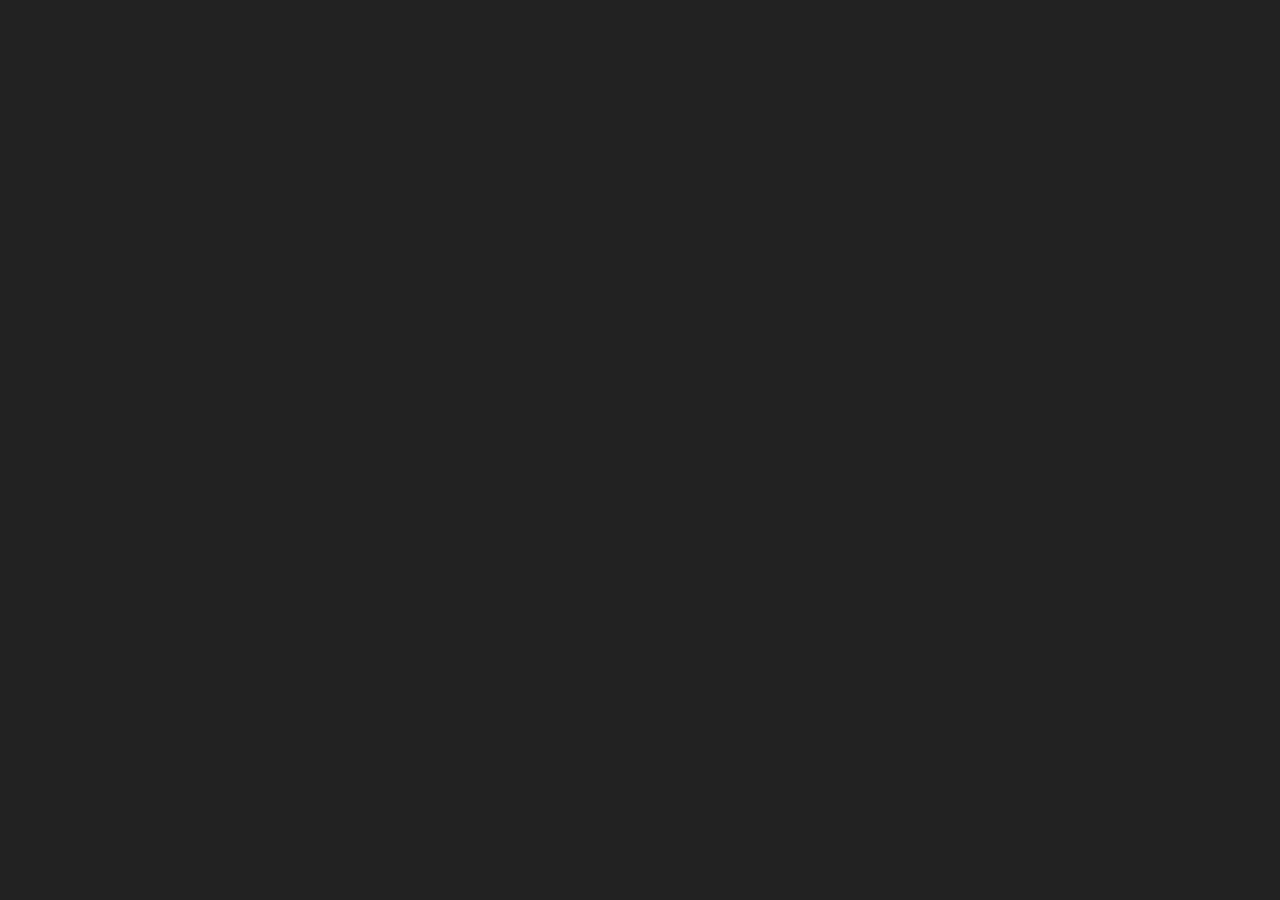
==== presentation/index.html @ 70d85041 "Initial commit - load reveal and schema" ====
<!doctype html>
<html>
	<head>
		<meta charset="utf-8">
		<meta name="viewport" content="width=device-width, initial-scale=1.0, maximum-scale=1.0, user-scalable=no">

		<title>Pytest desde las trincheras</title>

		<link rel="stylesheet" href="css/reveal.css">
		<link rel="stylesheet" href="css/theme/black.css">

		<!-- Theme used for syntax highlighting of code -->
		<link rel="stylesheet" href="lib/css/zenburn.css">

		<!-- Printing and PDF exports -->
		<script>
			var link = document.createElement( 'link' );
			link.rel = 'stylesheet';
			link.type = 'text/css';
			link.href = window.location.search.match( /print-pdf/gi ) ? 'css/print/pdf.css' : 'css/print/paper.css';
			document.getElementsByTagName( 'head' )[0].appendChild( link );
		</script>
	</head>

	<body>

				<div class="reveal">
					<div class="slides">
						<section>
							<section data-markdown="presentation.md"
							         data-separator="^\n\n\n"
							         data-separator-vertical="^\n\n"
							         data-separator-notes="^Note:"
							         data-charset="utf-8">
							</section>

					</div>
				</div>


		<script src="lib/js/head.min.js"></script>
		<script src="js/reveal.js"></script>
		<script>
			// More info https://github.com/hakimel/reveal.js#configuration
			Reveal.initialize({
				history: true,

				// More info https://github.com/hakimel/reveal.js#dependencies
				dependencies: [
					{ src: 'plugin/markdown/marked.js' },
					{ src: 'plugin/markdown/markdown.js' },
					{ src: 'plugin/notes/notes.js', async: true },
					{ src: 'plugin/highlight/highlight.js', async: true, callback: function() { hljs.initHighlightingOnLoad(); } }
				]
			});
		</script>

	</body>
</html>
---- presentation/css/reveal.css ----
/*!
 * reveal.js
 * http://lab.hakim.se/reveal-js
 * MIT licensed
 *
 * Copyright (C) 2016 Hakim El Hattab, http://hakim.se
 */
/*********************************************
 * RESET STYLES
 *********************************************/
html, body, .reveal div, .reveal span, .reveal applet, .reveal object, .reveal iframe,
.reveal h1, .reveal h2, .reveal h3, .reveal h4, .reveal h5, .reveal h6, .reveal p, .reveal blockquote, .reveal pre,
.reveal a, .reveal abbr, .reveal acronym, .reveal address, .reveal big, .reveal cite, .reveal code,
.reveal del, .reveal dfn, .reveal em, .reveal img, .reveal ins, .reveal kbd, .reveal q, .reveal s, .reveal samp,
.reveal small, .reveal strike, .reveal strong, .reveal sub, .reveal sup, .reveal tt, .reveal var,
.reveal b, .reveal u, .reveal center,
.reveal dl, .reveal dt, .reveal dd, .reveal ol, .reveal ul, .reveal li,
.reveal fieldset, .reveal form, .reveal label, .reveal legend,
.reveal table, .reveal caption, .reveal tbody, .reveal tfoot, .reveal thead, .reveal tr, .reveal th, .reveal td,
.reveal article, .reveal aside, .reveal canvas, .reveal details, .reveal embed,
.reveal figure, .reveal figcaption, .reveal footer, .reveal header, .reveal hgroup,
.reveal menu, .reveal nav, .reveal output, .reveal ruby, .reveal section, .reveal summary,
.reveal time, .reveal mark, .reveal audio, .reveal video {
  margin: 0;
  padding: 0;
  border: 0;
  font-size: 100%;
  font: inherit;
  vertical-align: baseline; }

.reveal article, .reveal aside, .reveal details, .reveal figcaption, .reveal figure,
.reveal footer, .reveal header, .reveal hgroup, .reveal menu, .reveal nav, .reveal section {
  display: block; }

/*********************************************
 * GLOBAL STYLES
 *********************************************/
html,
body {
  width: 100%;
  height: 100%;
  overflow: hidden; }

body {
  position: relative;
  line-height: 1;
  background-color: #fff;
  color: #000; }

html:-webkit-full-screen-ancestor {
  background-color: inherit; }

html:-moz-full-screen-ancestor {
  background-color: inherit; }

/*********************************************
 * VIEW FRAGMENTS
 *********************************************/
.reveal .slides section .fragment {
  opacity: 0;
  visibility: hidden;
  -webkit-transition: all .2s ease;
          transition: all .2s ease; }
  .reveal .slides section .fragment.visible {
    opacity: 1;
    visibility: visible; }

.reveal .slides section .fragment.grow {
  opacity: 1;
  visibility: visible; }
  .reveal .slides section .fragment.grow.visible {
    -webkit-transform: scale(1.3);
            transform: scale(1.3); }

.reveal .slides section .fragment.shrink {
  opacity: 1;
  visibility: visible; }
  .reveal .slides section .fragment.shrink.visible {
    -webkit-transform: scale(0.7);
            transform: scale(0.7); }

.reveal .slides section .fragment.zoom-in {
  -webkit-transform: scale(0.1);
          transform: scale(0.1); }
  .reveal .slides section .fragment.zoom-in.visible {
    -webkit-transform: none;
            transform: none; }

.reveal .slides section .fragment.fade-out {
  opacity: 1;
  visibility: visible; }
  .reveal .slides section .fragment.fade-out.visible {
    opacity: 0;
    visibility: hidden; }

.reveal .slides section .fragment.semi-fade-out {
  opacity: 1;
  visibility: visible; }
  .reveal .slides section .fragment.semi-fade-out.visible {
    opacity: 0.5;
    visibility: visible; }

.reveal .slides section .fragment.strike {
  opacity: 1;
  visibility: visible; }
  .reveal .slides section .fragment.strike.visible {
    text-decoration: line-through; }

.reveal .slides section .fragment.fade-up {
  -webkit-transform: translate(0, 20%);
          transform: translate(0, 20%); }
  .reveal .slides section .fragment.fade-up.visible {
    -webkit-transform: translate(0, 0);
            transform: translate(0, 0); }

.reveal .slides section .fragment.fade-down {
  -webkit-transform: translate(0, -20%);
          transform: translate(0, -20%); }
  .reveal .slides section .fragment.fade-down.visible {
    -webkit-transform: translate(0, 0);
            transform: translate(0, 0); }

.reveal .slides section .fragment.fade-right {
  -webkit-transform: translate(-20%, 0);
          transform: translate(-20%, 0); }
  .reveal .slides section .fragment.fade-right.visible {
    -webkit-transform: translate(0, 0);
            transform: translate(0, 0); }

.reveal .slides section .fragment.fade-left {
  -webkit-transform: translate(20%, 0);
          transform: translate(20%, 0); }
  .reveal .slides section .fragment.fade-left.visible {
    -webkit-transform: translate(0, 0);
            transform: translate(0, 0); }

.reveal .slides section .fragment.current-visible {
  opacity: 0;
  visibility: hidden; }
  .reveal .slides section .fragment.current-visible.current-fragment {
    opacity: 1;
    visibility: visible; }

.reveal .slides section .fragment.highlight-red,
.reveal .slides section .fragment.highlight-current-red,
.reveal .slides section .fragment.highlight-green,
.reveal .slides section .fragment.highlight-current-green,
.reveal .slides section .fragment.highlight-blue,
.reveal .slides section .fragment.highlight-current-blue {
  opacity: 1;
  visibility: visible; }

.reveal .slides section .fragment.highlight-red.visible {
  color: #ff2c2d; }

.reveal .slides section .fragment.highlight-green.visible {
  color: #17ff2e; }

.reveal .slides section .fragment.highlight-blue.visible {
  color: #1b91ff; }

.reveal .slides section .fragment.highlight-current-red.current-fragment {
  color: #ff2c2d; }

.reveal .slides section .fragment.highlight-current-green.current-fragment {
  color: #17ff2e; }

.reveal .slides section .fragment.highlight-current-blue.current-fragment {
  color: #1b91ff; }

/*********************************************
 * DEFAULT ELEMENT STYLES
 *********************************************/
/* Fixes issue in Chrome where italic fonts did not appear when printing to PDF */
.reveal:after {
  content: '';
  font-style: italic; }

.reveal iframe {
  z-index: 1; }

/** Prevents layering issues in certain browser/transition combinations */
.reveal a {
  position: relative; }

.reveal .stretch {
  max-width: none;
  max-height: none; }

.reveal pre.stretch code {
  height: 100%;
  max-height: 100%;
  box-sizing: border-box; }

/*********************************************
 * CONTROLS
 *********************************************/
.reveal .controls {
  display: none;
  position: fixed;
  width: 110px;
  height: 110px;
  z-index: 30;
  right: 10px;
  bottom: 10px;
  -webkit-user-select: none; }

.reveal .controls button {
  padding: 0;
  position: absolute;
  opacity: 0.05;
  width: 0;
  height: 0;
  background-color: transparent;
  border: 12px solid transparent;
  -webkit-transform: scale(0.9999);
          transform: scale(0.9999);
  -webkit-transition: all 0.2s ease;
          transition: all 0.2s ease;
  -webkit-appearance: none;
  -webkit-tap-highlight-color: transparent; }

.reveal .controls .enabled {
  opacity: 0.7;
  cursor: pointer; }

.reveal .controls .enabled:active {
  margin-top: 1px; }

.reveal .controls .navigate-left {
  top: 42px;
  border-right-width: 22px;
  border-right-color: #000; }

.reveal .controls .navigate-left.fragmented {
  opacity: 0.3; }

.reveal .controls .navigate-right {
  left: 74px;
  top: 42px;
  border-left-width: 22px;
  border-left-color: #000; }

.reveal .controls .navigate-right.fragmented {
  opacity: 0.3; }

.reveal .controls .navigate-up {
  left: 42px;
  border-bottom-width: 22px;
  border-bottom-color: #000; }

.reveal .controls .navigate-up.fragmented {
  opacity: 0.3; }

.reveal .controls .navigate-down {
  left: 42px;
  top: 74px;
  border-top-width: 22px;
  border-top-color: #000; }

.reveal .controls .navigate-down.fragmented {
  opacity: 0.3; }

/*********************************************
 * PROGRESS BAR
 *********************************************/
.reveal .progress {
  position: fixed;
  display: none;
  height: 3px;
  width: 100%;
  bottom: 0;
  left: 0;
  z-index: 10;
  background-color: rgba(0, 0, 0, 0.2); }

.reveal .progress:after {
  content: '';
  display: block;
  position: absolute;
  height: 20px;
  width: 100%;
  top: -20px; }

.reveal .progress span {
  display: block;
  height: 100%;
  width: 0px;
  background-color: #000;
  -webkit-transition: width 800ms cubic-bezier(0.26, 0.86, 0.44, 0.985);
          transition: width 800ms cubic-bezier(0.26, 0.86, 0.44, 0.985); }

/*********************************************
 * SLIDE NUMBER
 *********************************************/
.reveal .slide-number {
  position: fixed;
  display: block;
  right: 8px;
  bottom: 8px;
  z-index: 31;
  font-family: Helvetica, sans-serif;
  font-size: 12px;
  line-height: 1;
  color: #fff;
  background-color: rgba(0, 0, 0, 0.4);
  padding: 5px; }

.reveal .slide-number-delimiter {
  margin: 0 3px; }

/*********************************************
 * SLIDES
 *********************************************/
.reveal {
  position: relative;
  width: 100%;
  height: 100%;
  overflow: hidden;
  -ms-touch-action: none;
      touch-action: none; }

.reveal .slides {
  position: absolute;
  width: 100%;
  height: 100%;
  top: 0;
  right: 0;
  bottom: 0;
  left: 0;
  margin: auto;
  overflow: visible;
  z-index: 1;
  text-align: center;
  -webkit-perspective: 600px;
          perspective: 600px;
  -webkit-perspective-origin: 50% 40%;
          perspective-origin: 50% 40%; }

.reveal .slides > section {
  -ms-perspective: 600px; }

.reveal .slides > section,
.reveal .slides > section > section {
  display: none;
  position: absolute;
  width: 100%;
  padding: 20px 0px;
  z-index: 10;
  -webkit-transform-style: preserve-3d;
          transform-style: preserve-3d;
  -webkit-transition: -webkit-transform-origin 800ms cubic-bezier(0.26, 0.86, 0.44, 0.985), -webkit-transform 800ms cubic-bezier(0.26, 0.86, 0.44, 0.985), visibility 800ms cubic-bezier(0.26, 0.86, 0.44, 0.985), opacity 800ms cubic-bezier(0.26, 0.86, 0.44, 0.985);
          transition: transform-origin 800ms cubic-bezier(0.26, 0.86, 0.44, 0.985), transform 800ms cubic-bezier(0.26, 0.86, 0.44, 0.985), visibility 800ms cubic-bezier(0.26, 0.86, 0.44, 0.985), opacity 800ms cubic-bezier(0.26, 0.86, 0.44, 0.985); }

/* Global transition speed settings */
.reveal[data-transition-speed="fast"] .slides section {
  -webkit-transition-duration: 400ms;
          transition-duration: 400ms; }

.reveal[data-transition-speed="slow"] .slides section {
  -webkit-transition-duration: 1200ms;
          transition-duration: 1200ms; }

/* Slide-specific transition speed overrides */
.reveal .slides section[data-transition-speed="fast"] {
  -webkit-transition-duration: 400ms;
          transition-duration: 400ms; }

.reveal .slides section[data-transition-speed="slow"] {
  -webkit-transition-duration: 1200ms;
          transition-duration: 1200ms; }

.reveal .slides > section.stack {
  padding-top: 0;
  padding-bottom: 0; }

.reveal .slides > section.present,
.reveal .slides > section > section.present {
  display: block;
  z-index: 11;
  opacity: 1; }

.reveal.center,
.reveal.center .slides,
.reveal.center .slides section {
  min-height: 0 !important; }

/* Don't allow interaction with invisible slides */
.reveal .slides > section.future,
.reveal .slides > section > section.future,
.reveal .slides > section.past,
.reveal .slides > section > section.past {
  pointer-events: none; }

.reveal.overview .slides > section,
.reveal.overview .slides > section > section {
  pointer-events: auto; }

.reveal .slides > section.past,
.reveal .slides > section.future,
.reveal .slides > section > section.past,
.reveal .slides > section > section.future {
  opacity: 0; }

/*********************************************
 * Mixins for readability of transitions
 *********************************************/
/*********************************************
 * SLIDE TRANSITION
 * Aliased 'linear' for backwards compatibility
 *********************************************/
.reveal.slide section {
  -webkit-backface-visibility: hidden;
          backface-visibility: hidden; }

.reveal .slides > section[data-transition=slide].past,
.reveal .slides > section[data-transition~=slide-out].past,
.reveal.slide .slides > section:not([data-transition]).past {
  -webkit-transform: translate(-150%, 0);
          transform: translate(-150%, 0); }

.reveal .slides > section[data-transition=slide].future,
.reveal .slides > section[data-transition~=slide-in].future,
.reveal.slide .slides > section:not([data-transition]).future {
  -webkit-transform: translate(150%, 0);
          transform: translate(150%, 0); }

.reveal .slides > section > section[data-transition=slide].past,
.reveal .slides > section > section[data-transition~=slide-out].past,
.reveal.slide .slides > section > section:not([data-transition]).past {
  -webkit-transform: translate(0, -150%);
          transform: translate(0, -150%); }

.reveal .slides > section > section[data-transition=slide].future,
.reveal .slides > section > section[data-transition~=slide-in].future,
.reveal.slide .slides > section > section:not([data-transition]).future {
  -webkit-transform: translate(0, 150%);
          transform: translate(0, 150%); }

.reveal.linear section {
  -webkit-backface-visibility: hidden;
          backface-visibility: hidden; }

.reveal .slides > section[data-transition=linear].past,
.reveal .slides > section[data-transition~=linear-out].past,
.reveal.linear .slides > section:not([data-transition]).past {
  -webkit-transform: translate(-150%, 0);
          transform: translate(-150%, 0); }

.reveal .slides > section[data-transition=linear].future,
.reveal .slides > section[data-transition~=linear-in].future,
.reveal.linear .slides > section:not([data-transition]).future {
  -webkit-transform: translate(150%, 0);
          transform: translate(150%, 0); }

.reveal .slides > section > section[data-transition=linear].past,
.reveal .slides > section > section[data-transition~=linear-out].past,
.reveal.linear .slides > section > section:not([data-transition]).past {
  -webkit-transform: translate(0, -150%);
          transform: translate(0, -150%); }

.reveal .slides > section > section[data-transition=linear].future,
.reveal .slides > section > section[data-transition~=linear-in].future,
.reveal.linear .slides > section > section:not([data-transition]).future {
  -webkit-transform: translate(0, 150%);
          transform: translate(0, 150%); }

/*********************************************
 * CONVEX TRANSITION
 * Aliased 'default' for backwards compatibility
 *********************************************/
.reveal .slides > section[data-transition=default].past,
.reveal .slides > section[data-transition~=default-out].past,
.reveal.default .slides > section:not([data-transition]).past {
  -webkit-transform: translate3d(-100%, 0, 0) rotateY(-90deg) translate3d(-100%, 0, 0);
          transform: translate3d(-100%, 0, 0) rotateY(-90deg) translate3d(-100%, 0, 0); }

.reveal .slides > section[data-transition=default].future,
.reveal .slides > section[data-transition~=default-in].future,
.reveal.default .slides > section:not([data-transition]).future {
  -webkit-transform: translate3d(100%, 0, 0) rotateY(90deg) translate3d(100%, 0, 0);
          transform: translate3d(100%, 0, 0) rotateY(90deg) translate3d(100%, 0, 0); }

.reveal .slides > section > section[data-transition=default].past,
.reveal .slides > section > section[data-transition~=default-out].past,
.reveal.default .slides > section > section:not([data-transition]).past {
  -webkit-transform: translate3d(0, -300px, 0) rotateX(70deg) translate3d(0, -300px, 0);
          transform: translate3d(0, -300px, 0) rotateX(70deg) translate3d(0, -300px, 0); }

.reveal .slides > section > section[data-transition=default].future,
.reveal .slides > section > section[data-transition~=default-in].future,
.reveal.default .slides > section > section:not([data-transition]).future {
  -webkit-transform: translate3d(0, 300px, 0) rotateX(-70deg) translate3d(0, 300px, 0);
          transform: translate3d(0, 300px, 0) rotateX(-70deg) translate3d(0, 300px, 0); }

.reveal .slides > section[data-transition=convex].past,
.reveal .slides > section[data-transition~=convex-out].past,
.reveal.convex .slides > section:not([data-transition]).past {
  -webkit-transform: translate3d(-100%, 0, 0) rotateY(-90deg) translate3d(-100%, 0, 0);
          transform: translate3d(-100%, 0, 0) rotateY(-90deg) translate3d(-100%, 0, 0); }

.reveal .slides > section[data-transition=convex].future,
.reveal .slides > section[data-transition~=convex-in].future,
.reveal.convex .slides > section:not([data-transition]).future {
  -webkit-transform: translate3d(100%, 0, 0) rotateY(90deg) translate3d(100%, 0, 0);
          transform: translate3d(100%, 0, 0) rotateY(90deg) translate3d(100%, 0, 0); }

.reveal .slides > section > section[data-transition=convex].past,
.reveal .slides > section > section[data-transition~=convex-out].past,
.reveal.convex .slides > section > section:not([data-transition]).past {
  -webkit-transform: translate3d(0, -300px, 0) rotateX(70deg) translate3d(0, -300px, 0);
          transform: translate3d(0, -300px, 0) rotateX(70deg) translate3d(0, -300px, 0); }

.reveal .slides > section > section[data-transition=convex].future,
.reveal .slides > section > section[data-transition~=convex-in].future,
.reveal.convex .slides > section > section:not([data-transition]).future {
  -webkit-transform: translate3d(0, 300px, 0) rotateX(-70deg) translate3d(0, 300px, 0);
          transform: translate3d(0, 300px, 0) rotateX(-70deg) translate3d(0, 300px, 0); }

/*********************************************
 * CONCAVE TRANSITION
 *********************************************/
.reveal .slides > section[data-transition=concave].past,
.reveal .slides > section[data-transition~=concave-out].past,
.reveal.concave .slides > section:not([data-transition]).past {
  -webkit-transform: translate3d(-100%, 0, 0) rotateY(90deg) translate3d(-100%, 0, 0);
          transform: translate3d(-100%, 0, 0) rotateY(90deg) translate3d(-100%, 0, 0); }

.reveal .slides > section[data-transition=concave].future,
.reveal .slides > section[data-transition~=concave-in].future,
.reveal.concave .slides > section:not([data-transition]).future {
  -webkit-transform: translate3d(100%, 0, 0) rotateY(-90deg) translate3d(100%, 0, 0);
          transform: translate3d(100%, 0, 0) rotateY(-90deg) translate3d(100%, 0, 0); }

.reveal .slides > section > section[data-transition=concave].past,
.reveal .slides > section > section[data-transition~=concave-out].past,
.reveal.concave .slides > section > section:not([data-transition]).past {
  -webkit-transform: translate3d(0, -80%, 0) rotateX(-70deg) translate3d(0, -80%, 0);
          transform: translate3d(0, -80%, 0) rotateX(-70deg) translate3d(0, -80%, 0); }

.reveal .slides > section > section[data-transition=concave].future,
.reveal .slides > section > section[data-transition~=concave-in].future,
.reveal.concave .slides > section > section:not([data-transition]).future {
  -webkit-transform: translate3d(0, 80%, 0) rotateX(70deg) translate3d(0, 80%, 0);
          transform: translate3d(0, 80%, 0) rotateX(70deg) translate3d(0, 80%, 0); }

/*********************************************
 * ZOOM TRANSITION
 *********************************************/
.reveal .slides section[data-transition=zoom],
.reveal.zoom .slides section:not([data-transition]) {
  -webkit-transition-timing-function: ease;
          transition-timing-function: ease; }

.reveal .slides > section[data-transition=zoom].past,
.reveal .slides > section[data-transition~=zoom-out].past,
.reveal.zoom .slides > section:not([data-transition]).past {
  visibility: hidden;
  -webkit-transform: scale(16);
          transform: scale(16); }

.reveal .slides > section[data-transition=zoom].future,
.reveal .slides > section[data-transition~=zoom-in].future,
.reveal.zoom .slides > section:not([data-transition]).future {
  visibility: hidden;
  -webkit-transform: scale(0.2);
          transform: scale(0.2); }

.reveal .slides > section > section[data-transition=zoom].past,
.reveal .slides > section > section[data-transition~=zoom-out].past,
.reveal.zoom .slides > section > section:not([data-transition]).past {
  -webkit-transform: translate(0, -150%);
          transform: translate(0, -150%); }

.reveal .slides > section > section[data-transition=zoom].future,
.reveal .slides > section > section[data-transition~=zoom-in].future,
.reveal.zoom .slides > section > section:not([data-transition]).future {
  -webkit-transform: translate(0, 150%);
          transform: translate(0, 150%); }

/*********************************************
 * CUBE TRANSITION
 *********************************************/
.reveal.cube .slides {
  -webkit-perspective: 1300px;
          perspective: 1300px; }

.reveal.cube .slides section {
  padding: 30px;
  min-height: 700px;
  -webkit-backface-visibility: hidden;
          backface-visibility: hidden;
  box-sizing: border-box; }

.reveal.center.cube .slides section {
  min-height: 0; }

.reveal.cube .slides section:not(.stack):before {
  content: '';
  position: absolute;
  display: block;
  width: 100%;
  height: 100%;
  left: 0;
  top: 0;
  background: rgba(0, 0, 0, 0.1);
  border-radius: 4px;
  -webkit-transform: translateZ(-20px);
          transform: translateZ(-20px); }

.reveal.cube .slides section:not(.stack):after {
  content: '';
  position: absolute;
  display: block;
  width: 90%;
  height: 30px;
  left: 5%;
  bottom: 0;
  background: none;
  z-index: 1;
  border-radius: 4px;
  box-shadow: 0px 95px 25px rgba(0, 0, 0, 0.2);
  -webkit-transform: translateZ(-90px) rotateX(65deg);
          transform: translateZ(-90px) rotateX(65deg); }

.reveal.cube .slides > section.stack {
  padding: 0;
  background: none; }

.reveal.cube .slides > section.past {
  -webkit-transform-origin: 100% 0%;
          transform-origin: 100% 0%;
  -webkit-transform: translate3d(-100%, 0, 0) rotateY(-90deg);
          transform: translate3d(-100%, 0, 0) rotateY(-90deg); }

.reveal.cube .slides > section.future {
  -webkit-transform-origin: 0% 0%;
          transform-origin: 0% 0%;
  -webkit-transform: translate3d(100%, 0, 0) rotateY(90deg);
          transform: translate3d(100%, 0, 0) rotateY(90deg); }

.reveal.cube .slides > section > section.past {
  -webkit-transform-origin: 0% 100%;
          transform-origin: 0% 100%;
  -webkit-transform: translate3d(0, -100%, 0) rotateX(90deg);
          transform: translate3d(0, -100%, 0) rotateX(90deg); }

.reveal.cube .slides > section > section.future {
  -webkit-transform-origin: 0% 0%;
          transform-origin: 0% 0%;
  -webkit-transform: translate3d(0, 100%, 0) rotateX(-90deg);
          transform: translate3d(0, 100%, 0) rotateX(-90deg); }

/*********************************************
 * PAGE TRANSITION
 *********************************************/
.reveal.page .slides {
  -webkit-perspective-origin: 0% 50%;
          perspective-origin: 0% 50%;
  -webkit-perspective: 3000px;
          perspective: 3000px; }

.reveal.page .slides section {
  padding: 30px;
  min-height: 700px;
  box-sizing: border-box; }

.reveal.page .slides section.past {
  z-index: 12; }

.reveal.page .slides section:not(.stack):before {
  content: '';
  position: absolute;
  display: block;
  width: 100%;
  height: 100%;
  left: 0;
  top: 0;
  background: rgba(0, 0, 0, 0.1);
  -webkit-transform: translateZ(-20px);
          transform: translateZ(-20px); }

.reveal.page .slides section:not(.stack):after {
  content: '';
  position: absolute;
  display: block;
  width: 90%;
  height: 30px;
  left: 5%;
  bottom: 0;
  background: none;
  z-index: 1;
  border-radius: 4px;
  box-shadow: 0px 95px 25px rgba(0, 0, 0, 0.2);
  -webkit-transform: translateZ(-90px) rotateX(65deg); }

.reveal.page .slides > section.stack {
  padding: 0;
  background: none; }

.reveal.page .slides > section.past {
  -webkit-transform-origin: 0% 0%;
          transform-origin: 0% 0%;
  -webkit-transform: translate3d(-40%, 0, 0) rotateY(-80deg);
          transform: translate3d(-40%, 0, 0) rotateY(-80deg); }

.reveal.page .slides > section.future {
  -webkit-transform-origin: 100% 0%;
          transform-origin: 100% 0%;
  -webkit-transform: translate3d(0, 0, 0);
          transform: translate3d(0, 0, 0); }

.reveal.page .slides > section > section.past {
  -webkit-transform-origin: 0% 0%;
          transform-origin: 0% 0%;
  -webkit-transform: translate3d(0, -40%, 0) rotateX(80deg);
          transform: translate3d(0, -40%, 0) rotateX(80deg); }

.reveal.page .slides > section > section.future {
  -webkit-transform-origin: 0% 100%;
          transform-origin: 0% 100%;
  -webkit-transform: translate3d(0, 0, 0);
          transform: translate3d(0, 0, 0); }

/*********************************************
 * FADE TRANSITION
 *********************************************/
.reveal .slides section[data-transition=fade],
.reveal.fade .slides section:not([data-transition]),
.reveal.fade .slides > section > section:not([data-transition]) {
  -webkit-transform: none;
          transform: none;
  -webkit-transition: opacity 0.5s;
          transition: opacity 0.5s; }

.reveal.fade.overview .slides section,
.reveal.fade.overview .slides > section > section {
  -webkit-transition: none;
          transition: none; }

/*********************************************
 * NO TRANSITION
 *********************************************/
.reveal .slides section[data-transition=none],
.reveal.none .slides section:not([data-transition]) {
  -webkit-transform: none;
          transform: none;
  -webkit-transition: none;
          transition: none; }

/*********************************************
 * PAUSED MODE
 *********************************************/
.reveal .pause-overlay {
  position: absolute;
  top: 0;
  left: 0;
  width: 100%;
  height: 100%;
  background: black;
  visibility: hidden;
  opacity: 0;
  z-index: 100;
  -webkit-transition: all 1s ease;
          transition: all 1s ease; }

.reveal.paused .pause-overlay {
  visibility: visible;
  opacity: 1; }

/*********************************************
 * FALLBACK
 *********************************************/
.no-transforms {
  overflow-y: auto; }

.no-transforms .reveal .slides {
  position: relative;
  width: 80%;
  height: auto !important;
  top: 0;
  left: 50%;
  margin: 0;
  text-align: center; }

.no-transforms .reveal .controls,
.no-transforms .reveal .progress {
  display: none !important; }

.no-transforms .reveal .slides section {
  display: block !important;
  opacity: 1 !important;
  position: relative !important;
  height: auto;
  min-height: 0;
  top: 0;
  left: -50%;
  margin: 70px 0;
  -webkit-transform: none;
          transform: none; }

.no-transforms .reveal .slides section section {
  left: 0; }

.reveal .no-transition,
.reveal .no-transition * {
  -webkit-transition: none !important;
          transition: none !important; }

/*********************************************
 * PER-SLIDE BACKGROUNDS
 *********************************************/
.reveal .backgrounds {
  position: absolute;
  width: 100%;
  height: 100%;
  top: 0;
  left: 0;
  -webkit-perspective: 600px;
          perspective: 600px; }

.reveal .slide-background {
  display: none;
  position: absolute;
  width: 100%;
  height: 100%;
  opacity: 0;
  visibility: hidden;
  background-color: transparent;
  background-position: 50% 50%;
  background-repeat: no-repeat;
  background-size: cover;
  -webkit-transition: all 800ms cubic-bezier(0.26, 0.86, 0.44, 0.985);
          transition: all 800ms cubic-bezier(0.26, 0.86, 0.44, 0.985); }

.reveal .slide-background.stack {
  display: block; }

.reveal .slide-background.present {
  opacity: 1;
  visibility: visible; }

.print-pdf .reveal .slide-background {
  opacity: 1 !important;
  visibility: visible !important; }

/* Video backgrounds */
.reveal .slide-background video {
  position: absolute;
  width: 100%;
  height: 100%;
  max-width: none;
  max-height: none;
  top: 0;
  left: 0; }

/* Immediate transition style */
.reveal[data-background-transition=none] > .backgrounds .slide-background,
.reveal > .backgrounds .slide-background[data-background-transition=none] {
  -webkit-transition: none;
          transition: none; }

/* Slide */
.reveal[data-background-transition=slide] > .backgrounds .slide-background,
.reveal > .backgrounds .slide-background[data-background-transition=slide] {
  opacity: 1;
  -webkit-backface-visibility: hidden;
          backface-visibility: hidden; }

.reveal[data-background-transition=slide] > .backgrounds .slide-background.past,
.reveal > .backgrounds .slide-background.past[data-background-transition=slide] {
  -webkit-transform: translate(-100%, 0);
          transform: translate(-100%, 0); }

.reveal[data-background-transition=slide] > .backgrounds .slide-background.future,
.reveal > .backgrounds .slide-background.future[data-background-transition=slide] {
  -webkit-transform: translate(100%, 0);
          transform: translate(100%, 0); }

.reveal[data-background-transition=slide] > .backgrounds .slide-background > .slide-background.past,
.reveal > .backgrounds .slide-background > .slide-background.past[data-background-transition=slide] {
  -webkit-transform: translate(0, -100%);
          transform: translate(0, -100%); }

.reveal[data-background-transition=slide] > .backgrounds .slide-background > .slide-background.future,
.reveal > .backgrounds .slide-background > .slide-background.future[data-background-transition=slide] {
  -webkit-transform: translate(0, 100%);
          transform: translate(0, 100%); }

/* Convex */
.reveal[data-background-transition=convex] > .backgrounds .slide-background.past,
.reveal > .backgrounds .slide-background.past[data-background-transition=convex] {
  opacity: 0;
  -webkit-transform: translate3d(-100%, 0, 0) rotateY(-90deg) translate3d(-100%, 0, 0);
          transform: translate3d(-100%, 0, 0) rotateY(-90deg) translate3d(-100%, 0, 0); }

.reveal[data-background-transition=convex] > .backgrounds .slide-background.future,
.reveal > .backgrounds .slide-background.future[data-background-transition=convex] {
  opacity: 0;
  -webkit-transform: translate3d(100%, 0, 0) rotateY(90deg) translate3d(100%, 0, 0);
          transform: translate3d(100%, 0, 0) rotateY(90deg) translate3d(100%, 0, 0); }

.reveal[data-background-transition=convex] > .backgrounds .slide-background > .slide-background.past,
.reveal > .backgrounds .slide-background > .slide-background.past[data-background-transition=convex] {
  opacity: 0;
  -webkit-transform: translate3d(0, -100%, 0) rotateX(90deg) translate3d(0, -100%, 0);
          transform: translate3d(0, -100%, 0) rotateX(90deg) translate3d(0, -100%, 0); }

.reveal[data-background-transition=convex] > .backgrounds .slide-background > .slide-background.future,
.reveal > .backgrounds .slide-background > .slide-background.future[data-background-transition=convex] {
  opacity: 0;
  -webkit-transform: translate3d(0, 100%, 0) rotateX(-90deg) translate3d(0, 100%, 0);
          transform: translate3d(0, 100%, 0) rotateX(-90deg) translate3d(0, 100%, 0); }

/* Concave */
.reveal[data-background-transition=concave] > .backgrounds .slide-background.past,
.reveal > .backgrounds .slide-background.past[data-background-transition=concave] {
  opacity: 0;
  -webkit-transform: translate3d(-100%, 0, 0) rotateY(90deg) translate3d(-100%, 0, 0);
          transform: translate3d(-100%, 0, 0) rotateY(90deg) translate3d(-100%, 0, 0); }

.reveal[data-background-transition=concave] > .backgrounds .slide-background.future,
.reveal > .backgrounds .slide-background.future[data-background-transition=concave] {
  opacity: 0;
  -webkit-transform: translate3d(100%, 0, 0) rotateY(-90deg) translate3d(100%, 0, 0);
          transform: translate3d(100%, 0, 0) rotateY(-90deg) translate3d(100%, 0, 0); }

.reveal[data-background-transition=concave] > .backgrounds .slide-background > .slide-background.past,
.reveal > .backgrounds .slide-background > .slide-background.past[data-background-transition=concave] {
  opacity: 0;
  -webkit-transform: translate3d(0, -100%, 0) rotateX(-90deg) translate3d(0, -100%, 0);
          transform: translate3d(0, -100%, 0) rotateX(-90deg) translate3d(0, -100%, 0); }

.reveal[data-background-transition=concave] > .backgrounds .slide-background > .slide-background.future,
.reveal > .backgrounds .slide-background > .slide-background.future[data-background-transition=concave] {
  opacity: 0;
  -webkit-transform: translate3d(0, 100%, 0) rotateX(90deg) translate3d(0, 100%, 0);
          transform: translate3d(0, 100%, 0) rotateX(90deg) translate3d(0, 100%, 0); }

/* Zoom */
.reveal[data-background-transition=zoom] > .backgrounds .slide-background,
.reveal > .backgrounds .slide-background[data-background-transition=zoom] {
  -webkit-transition-timing-function: ease;
          transition-timing-function: ease; }

.reveal[data-background-transition=zoom] > .backgrounds .slide-background.past,
.reveal > .backgrounds .slide-background.past[data-background-transition=zoom] {
  opacity: 0;
  visibility: hidden;
  -webkit-transform: scale(16);
          transform: scale(16); }

.reveal[data-background-transition=zoom] > .backgrounds .slide-background.future,
.reveal > .backgrounds .slide-background.future[data-background-transition=zoom] {
  opacity: 0;
  visibility: hidden;
  -webkit-transform: scale(0.2);
          transform: scale(0.2); }

.reveal[data-background-transition=zoom] > .backgrounds .slide-background > .slide-background.past,
.reveal > .backgrounds .slide-background > .slide-background.past[data-background-transition=zoom] {
  opacity: 0;
  visibility: hidden;
  -webkit-transform: scale(16);
          transform: scale(16); }

.reveal[data-background-transition=zoom] > .backgrounds .slide-background > .slide-background.future,
.reveal > .backgrounds .slide-background > .slide-background.future[data-background-transition=zoom] {
  opacity: 0;
  visibility: hidden;
  -webkit-transform: scale(0.2);
          transform: scale(0.2); }

/* Global transition speed settings */
.reveal[data-transition-speed="fast"] > .backgrounds .slide-background {
  -webkit-transition-duration: 400ms;
          transition-duration: 400ms; }

.reveal[data-transition-speed="slow"] > .backgrounds .slide-background {
  -webkit-transition-duration: 1200ms;
          transition-duration: 1200ms; }

/*********************************************
 * OVERVIEW
 *********************************************/
.reveal.overview {
  -webkit-perspective-origin: 50% 50%;
          perspective-origin: 50% 50%;
  -webkit-perspective: 700px;
          perspective: 700px; }
  .reveal.overview .slides section {
    height: 100%;
    top: 0 !important;
    opacity: 1 !important;
    overflow: hidden;
    visibility: visible !important;
    cursor: pointer;
    box-sizing: border-box; }
  .reveal.overview .slides section:hover,
  .reveal.overview .slides section.present {
    outline: 10px solid rgba(150, 150, 150, 0.4);
    outline-offset: 10px; }
  .reveal.overview .slides section .fragment {
    opacity: 1;
    -webkit-transition: none;
            transition: none; }
  .reveal.overview .slides section:after,
  .reveal.overview .slides section:before {
    display: none !important; }
  .reveal.overview .slides > section.stack {
    padding: 0;
    top: 0 !important;
    background: none;
    outline: none;
    overflow: visible; }
  .reveal.overview .backgrounds {
    -webkit-perspective: inherit;
            perspective: inherit; }
  .reveal.overview .backgrounds .slide-background {
    opacity: 1;
    visibility: visible;
    outline: 10px solid rgba(150, 150, 150, 0.1);
    outline-offset: 10px; }

.reveal.overview .slides section,
.reveal.overview-deactivating .slides section {
  -webkit-transition: none;
          transition: none; }

.reveal.overview .backgrounds .slide-background,
.reveal.overview-deactivating .backgrounds .slide-background {
  -webkit-transition: none;
          transition: none; }

.reveal.overview-animated .slides {
  -webkit-transition: -webkit-transform 0.4s ease;
          transition: transform 0.4s ease; }

/*********************************************
 * RTL SUPPORT
 *********************************************/
.reveal.rtl .slides,
.reveal.rtl .slides h1,
.reveal.rtl .slides h2,
.reveal.rtl .slides h3,
.reveal.rtl .slides h4,
.reveal.rtl .slides h5,
.reveal.rtl .slides h6 {
  direction: rtl;
  font-family: sans-serif; }

.reveal.rtl pre,
.reveal.rtl code {
  direction: ltr; }

.reveal.rtl ol,
.reveal.rtl ul {
  text-align: right; }

.reveal.rtl .progress span {
  float: right; }

/*********************************************
 * PARALLAX BACKGROUND
 *********************************************/
.reveal.has-parallax-background .backgrounds {
  -webkit-transition: all 0.8s ease;
          transition: all 0.8s ease; }

/* Global transition speed settings */
.reveal.has-parallax-background[data-transition-speed="fast"] .backgrounds {
  -webkit-transition-duration: 400ms;
          transition-duration: 400ms; }

.reveal.has-parallax-background[data-transition-speed="slow"] .backgrounds {
  -webkit-transition-duration: 1200ms;
          transition-duration: 1200ms; }

/*********************************************
 * LINK PREVIEW OVERLAY
 *********************************************/
.reveal .overlay {
  position: absolute;
  top: 0;
  left: 0;
  width: 100%;
  height: 100%;
  z-index: 1000;
  background: rgba(0, 0, 0, 0.9);
  opacity: 0;
  visibility: hidden;
  -webkit-transition: all 0.3s ease;
          transition: all 0.3s ease; }

.reveal .overlay.visible {
  opacity: 1;
  visibility: visible; }

.reveal .overlay .spinner {
  position: absolute;
  display: block;
  top: 50%;
  left: 50%;
  width: 32px;
  height: 32px;
  margin: -16px 0 0 -16px;
  z-index: 10;
  background-image: url([data-uri]%2F%2F%2F6%2Bvr8nJybW1tcDAwOjo6Nvb26ioqKOjo7Ozs%2FLy8vz8%2FAAAAAAAAAAAACH%2FC05FVFNDQVBFMi4wAwEAAAAh%2FhpDcmVhdGVkIHdpdGggYWpheGxvYWQuaW5mbwAh%[base64]%2FV%2FnmOM82XiHRLYKhKP1oZmADdEAAAh%2BQQJCgAAACwAAAAAIAAgAAAE6hDISWlZpOrNp1lGNRSdRpDUolIGw5RUYhhHukqFu8DsrEyqnWThGvAmhVlteBvojpTDDBUEIFwMFBRAmBkSgOrBFZogCASwBDEY%2FCZSg7GSE0gSCjQBMVG023xWBhklAnoEdhQEfyNqMIcKjhRsjEdnezB%2BA4k8gTwJhFuiW4dokXiloUepBAp5qaKpp6%2BHo7aWW54wl7obvEe0kRuoplCGepwSx2jJvqHEmGt6whJpGpfJCHmOoNHKaHx61WiSR92E4lbFoq%2BB6QDtuetcaBPnW6%2BO7wDHpIiK9SaVK5GgV543tzjgGcghAgAh%[base64]%2B%2BG%2Bw48edZPK%2BM6hLJpQg484enXIdQFSS1u6UhksENEQAAIfkECQoAAAAsAAAAACAAIAAABOcQyEmpGKLqzWcZRVUQnZYg1aBSh2GUVEIQ2aQOE%2BG%2BcD4ntpWkZQj1JIiZIogDFFyHI0UxQwFugMSOFIPJftfVAEoZLBbcLEFhlQiqGp1Vd140AUklUN3eCA51C1EWMzMCezCBBmkxVIVHBWd3HHl9JQOIJSdSnJ0TDKChCwUJjoWMPaGqDKannasMo6WnM562R5YluZRwur0wpgqZE7NKUm%2BFNRPIhjBJxKZteWuIBMN4zRMIVIhffcgojwCF117i4nlLnY5ztRLsnOk%2BaV%2BoJY7V7m76PdkS4trKcdg0Zc0tTcKkRAAAIfkECQoAAAAsAAAAACAAIAAABO4QyEkpKqjqzScpRaVkXZWQEximw1BSCUEIlDohrft6cpKCk5xid5MNJTaAIkekKGQkWyKHkvhKsR7ARmitkAYDYRIbUQRQjWBwJRzChi9CRlBcY1UN4g0%[base64]%[base64]%2BE71SRQeyqUToLA7VxF0JDyIQh%2FMVVPMt1ECZlfcjZJ9mIKoaTl1MRIl5o4CUKXOwmyrCInCKqcWtvadL2SYhyASyNDJ0uIiRMDjI0Fd30%2FiI2UA5GSS5UDj2l6NoqgOgN4gksEBgYFf0FDqKgHnyZ9OX8HrgYHdHpcHQULXAS2qKpENRg7eAMLC7kTBaixUYFkKAzWAAnLC7FLVxLWDBLKCwaKTULgEwbLA4hJtOkSBNqITT3xEgfLpBtzE%2FjiuL04RGEBgwWhShRgQExHBAAh%2BQQJCgAAACwAAAAAIAAgAAAE7xDISWlSqerNpyJKhWRdlSAVoVLCWk6JKlAqAavhO9UkUHsqlE6CwO1cRdCQ8iEIfzFVTzLdRAmZX3I2SfZiCqGk5dTESJeaOAlClzsJsqwiJwiqnFrb2nS9kmIcgEsjQydLiIlHehhpejaIjzh9eomSjZR%[base64]%2BE71SRQeyqUToLA7VxF0JDyIQh%[base64]%2BE71SRQeyqUToLA7VxF0JDyIQh%2FMVVPMt1ECZlfcjZJ9mIKoaTl1MRIl5o4CUKXOwmyrCInCKqcWtvadL2SYhyASyNDJ0uIiUd6GAULDJCRiXo1CpGXDJOUjY%2BYip9DhToJA4RBLwMLCwVDfRgbBAaqqoZ1XBMHswsHtxtFaH1iqaoGNgAIxRpbFAgfPQSqpbgGBqUD1wBXeCYp1AYZ19JJOYgH1KwA4UBvQwXUBxPqVD9L3sbp2BNk2xvvFPJd%2BMFCN6HAAIKgNggY0KtEBAAh%[base64]%2BvsYMDAzZQPC9VCNkDWUhGkuE5PxJNwiUK4UfLzOlD4WvzAHaoG9nxPi5d%2BjYUqfAhhykOFwJWiAAAIfkECQoAAAAsAAAAACAAIAAABPAQyElpUqnqzaciSoVkXVUMFaFSwlpOCcMYlErAavhOMnNLNo8KsZsMZItJEIDIFSkLGQoQTNhIsFehRww2CQLKF0tYGKYSg%2BygsZIuNqJksKgbfgIGepNo2cIUB3V1B3IvNiBYNQaDSTtfhhx0CwVPI0UJe0%2Bbm4g5VgcGoqOcnjmjqDSdnhgEoamcsZuXO1aWQy8KAwOAuTYYGwi7w5h%2BKr0SJ8MFihpNbx%2B4Erq7BYBuzsdiH1jCAzoSfl0rVirNbRXlBBlLX%2BBP0XJLAPGzTkAuAOqb0WT5AH7OcdCm5B8TgRwSRKIHQtaLCwg1RAAAOwAAAAAAAAAAAA%3D%3D);
  visibility: visible;
  opacity: 0.6;
  -webkit-transition: all 0.3s ease;
          transition: all 0.3s ease; }

.reveal .overlay header {
  position: absolute;
  left: 0;
  top: 0;
  width: 100%;
  height: 40px;
  z-index: 2;
  border-bottom: 1px solid #222; }

.reveal .overlay header a {
  display: inline-block;
  width: 40px;
  height: 40px;
  padding: 0 10px;
  float: right;
  opacity: 0.6;
  box-sizing: border-box; }

.reveal .overlay header a:hover {
  opacity: 1; }

.reveal .overlay header a .icon {
  display: inline-block;
  width: 20px;
  height: 20px;
  background-position: 50% 50%;
  background-size: 100%;
  background-repeat: no-repeat; }

.reveal .overlay header a.close .icon {
  background-image: url([data-uri]); }

.reveal .overlay header a.external .icon {
  background-image: url([data-uri]); }

.reveal .overlay .viewport {
  position: absolute;
  display: -webkit-box;
  display: -webkit-flex;
  display: -ms-flexbox;
  display: flex;
  top: 40px;
  right: 0;
  bottom: 0;
  left: 0; }

.reveal .overlay.overlay-preview .viewport iframe {
  width: 100%;
  height: 100%;
  max-width: 100%;
  max-height: 100%;
  border: 0;
  opacity: 0;
  visibility: hidden;
  -webkit-transition: all 0.3s ease;
          transition: all 0.3s ease; }

.reveal .overlay.overlay-preview.loaded .viewport iframe {
  opacity: 1;
  visibility: visible; }

.reveal .overlay.overlay-preview.loaded .spinner {
  opacity: 0;
  visibility: hidden;
  -webkit-transform: scale(0.2);
          transform: scale(0.2); }

.reveal .overlay.overlay-help .viewport {
  overflow: auto;
  color: #fff; }

.reveal .overlay.overlay-help .viewport .viewport-inner {
  width: 600px;
  margin: auto;
  padding: 20px 20px 80px 20px;
  text-align: center;
  letter-spacing: normal; }

.reveal .overlay.overlay-help .viewport .viewport-inner .title {
  font-size: 20px; }

.reveal .overlay.overlay-help .viewport .viewport-inner table {
  border: 1px solid #fff;
  border-collapse: collapse;
  font-size: 16px; }

.reveal .overlay.overlay-help .viewport .viewport-inner table th,
.reveal .overlay.overlay-help .viewport .viewport-inner table td {
  width: 200px;
  padding: 14px;
  border: 1px solid #fff;
  vertical-align: middle; }

.reveal .overlay.overlay-help .viewport .viewport-inner table th {
  padding-top: 20px;
  padding-bottom: 20px; }

/*********************************************
 * PLAYBACK COMPONENT
 *********************************************/
.reveal .playback {
  position: fixed;
  left: 15px;
  bottom: 20px;
  z-index: 30;
  cursor: pointer;
  -webkit-transition: all 400ms ease;
          transition: all 400ms ease; }

.reveal.overview .playback {
  opacity: 0;
  visibility: hidden; }

/*********************************************
 * ROLLING LINKS
 *********************************************/
.reveal .roll {
  display: inline-block;
  line-height: 1.2;
  overflow: hidden;
  vertical-align: top;
  -webkit-perspective: 400px;
          perspective: 400px;
  -webkit-perspective-origin: 50% 50%;
          perspective-origin: 50% 50%; }

.reveal .roll:hover {
  background: none;
  text-shadow: none; }

.reveal .roll span {
  display: block;
  position: relative;
  padding: 0 2px;
  pointer-events: none;
  -webkit-transition: all 400ms ease;
          transition: all 400ms ease;
  -webkit-transform-origin: 50% 0%;
          transform-origin: 50% 0%;
  -webkit-transform-style: preserve-3d;
          transform-style: preserve-3d;
  -webkit-backface-visibility: hidden;
          backface-visibility: hidden; }

.reveal .roll:hover span {
  background: rgba(0, 0, 0, 0.5);
  -webkit-transform: translate3d(0px, 0px, -45px) rotateX(90deg);
          transform: translate3d(0px, 0px, -45px) rotateX(90deg); }

.reveal .roll span:after {
  content: attr(data-title);
  display: block;
  position: absolute;
  left: 0;
  top: 0;
  padding: 0 2px;
  -webkit-backface-visibility: hidden;
          backface-visibility: hidden;
  -webkit-transform-origin: 50% 0%;
          transform-origin: 50% 0%;
  -webkit-transform: translate3d(0px, 110%, 0px) rotateX(-90deg);
          transform: translate3d(0px, 110%, 0px) rotateX(-90deg); }

/*********************************************
 * SPEAKER NOTES
 *********************************************/
.reveal aside.notes {
  display: none; }

.reveal .speaker-notes {
  display: none;
  position: absolute;
  width: 70%;
  max-height: 15%;
  left: 15%;
  bottom: 26px;
  padding: 10px;
  z-index: 1;
  font-size: 18px;
  line-height: 1.4;
  color: #fff;
  background-color: rgba(0, 0, 0, 0.5);
  overflow: auto;
  box-sizing: border-box;
  text-align: left;
  font-family: Helvetica, sans-serif;
  -webkit-overflow-scrolling: touch; }

.reveal .speaker-notes.visible:not(:empty) {
  display: block; }

@media screen and (max-width: 1024px) {
  .reveal .speaker-notes {
    font-size: 14px; } }

@media screen and (max-width: 600px) {
  .reveal .speaker-notes {
    width: 90%;
    left: 5%; } }

/*********************************************
 * ZOOM PLUGIN
 *********************************************/
.zoomed .reveal *,
.zoomed .reveal *:before,
.zoomed .reveal *:after {
  -webkit-backface-visibility: visible !important;
          backface-visibility: visible !important; }

.zoomed .reveal .progress,
.zoomed .reveal .controls {
  opacity: 0; }

.zoomed .reveal .roll span {
  background: none; }

.zoomed .reveal .roll span:after {
  visibility: hidden; }
---- presentation/css/theme/black.css ----
/**
 * Black theme for reveal.js. This is the opposite of the 'white' theme.
 *
 * By Hakim El Hattab, http://hakim.se
 */
@import url(../../lib/font/source-sans-pro/source-sans-pro.css);
section.has-light-background, section.has-light-background h1, section.has-light-background h2, section.has-light-background h3, section.has-light-background h4, section.has-light-background h5, section.has-light-background h6 {
  color: #222; }

/*********************************************
 * GLOBAL STYLES
 *********************************************/
body {
  background: #222;
  background-color: #222; }

.reveal {
  font-family: "Source Sans Pro", Helvetica, sans-serif;
  font-size: 38px;
  font-weight: normal;
  color: #fff; }

::selection {
  color: #fff;
  background: #bee4fd;
  text-shadow: none; }

.reveal .slides > section,
.reveal .slides > section > section {
  line-height: 1.3;
  font-weight: inherit; }

/*********************************************
 * HEADERS
 *********************************************/
.reveal h1,
.reveal h2,
.reveal h3,
.reveal h4,
.reveal h5,
.reveal h6 {
  margin: 0 0 20px 0;
  color: #fff;
  font-family: "Source Sans Pro", Helvetica, sans-serif;
  font-weight: 600;
  line-height: 1.2;
  letter-spacing: normal;
  text-transform: uppercase;
  text-shadow: none;
  word-wrap: break-word; }

.reveal h1 {
  font-size: 2.5em; }

.reveal h2 {
  font-size: 1.6em; }

.reveal h3 {
  font-size: 1.3em; }

.reveal h4 {
  font-size: 1em; }

.reveal h1 {
  text-shadow: none; }

/*********************************************
 * OTHER
 *********************************************/
.reveal p {
  margin: 20px 0;
  line-height: 1.3; }

/* Ensure certain elements are never larger than the slide itself */
.reveal img,
.reveal video,
.reveal iframe {
  max-width: 95%;
  max-height: 95%; }

.reveal strong,
.reveal b {
  font-weight: bold; }

.reveal em {
  font-style: italic; }

.reveal ol,
.reveal dl,
.reveal ul {
  display: inline-block;
  text-align: left;
  margin: 0 0 0 1em; }

.reveal ol {
  list-style-type: decimal; }

.reveal ul {
  list-style-type: disc; }

.reveal ul ul {
  list-style-type: square; }

.reveal ul ul ul {
  list-style-type: circle; }

.reveal ul ul,
.reveal ul ol,
.reveal ol ol,
.reveal ol ul {
  display: block;
  margin-left: 40px; }

.reveal dt {
  font-weight: bold; }

.reveal dd {
  margin-left: 40px; }

.reveal q,
.reveal blockquote {
  quotes: none; }

.reveal blockquote {
  display: block;
  position: relative;
  width: 70%;
  margin: 20px auto;
  padding: 5px;
  font-style: italic;
  background: rgba(255, 255, 255, 0.05);
  box-shadow: 0px 0px 2px rgba(0, 0, 0, 0.2); }

.reveal blockquote p:first-child,
.reveal blockquote p:last-child {
  display: inline-block; }

.reveal q {
  font-style: italic; }

.reveal pre {
  display: block;
  position: relative;
  width: 90%;
  margin: 20px auto;
  text-align: left;
  font-size: 0.55em;
  font-family: monospace;
  line-height: 1.2em;
  word-wrap: break-word;
  box-shadow: 0px 0px 6px rgba(0, 0, 0, 0.3); }

.reveal code {
  font-family: monospace; }

.reveal pre code {
  display: block;
  padding: 5px;
  overflow: auto;
  max-height: 400px;
  word-wrap: normal; }

.reveal table {
  margin: auto;
  border-collapse: collapse;
  border-spacing: 0; }

.reveal table th {
  font-weight: bold; }

.reveal table th,
.reveal table td {
  text-align: left;
  padding: 0.2em 0.5em 0.2em 0.5em;
  border-bottom: 1px solid; }

.reveal table th[align="center"],
.reveal table td[align="center"] {
  text-align: center; }

.reveal table th[align="right"],
.reveal table td[align="right"] {
  text-align: right; }

.reveal table tbody tr:last-child th,
.reveal table tbody tr:last-child td {
  border-bottom: none; }

.reveal sup {
  vertical-align: super; }

.reveal sub {
  vertical-align: sub; }

.reveal small {
  display: inline-block;
  font-size: 0.6em;
  line-height: 1.2em;
  vertical-align: top; }

.reveal small * {
  vertical-align: top; }

/*********************************************
 * LINKS
 *********************************************/
.reveal a {
  color: #42affa;
  text-decoration: none;
  -webkit-transition: color .15s ease;
  -moz-transition: color .15s ease;
  transition: color .15s ease; }

.reveal a:hover {
  color: #8dcffc;
  text-shadow: none;
  border: none; }

.reveal .roll span:after {
  color: #fff;
  background: #068de9; }

/*********************************************
 * IMAGES
 *********************************************/
.reveal section img {
  margin: 15px 0px;
  background: rgba(255, 255, 255, 0.12);
  border: 4px solid #fff;
  box-shadow: 0 0 10px rgba(0, 0, 0, 0.15); }

.reveal section img.plain {
  border: 0;
  box-shadow: none; }

.reveal a img {
  -webkit-transition: all .15s linear;
  -moz-transition: all .15s linear;
  transition: all .15s linear; }

.reveal a:hover img {
  background: rgba(255, 255, 255, 0.2);
  border-color: #42affa;
  box-shadow: 0 0 20px rgba(0, 0, 0, 0.55); }

/*********************************************
 * NAVIGATION CONTROLS
 *********************************************/
.reveal .controls .navigate-left,
.reveal .controls .navigate-left.enabled {
  border-right-color: #42affa; }

.reveal .controls .navigate-right,
.reveal .controls .navigate-right.enabled {
  border-left-color: #42affa; }

.reveal .controls .navigate-up,
.reveal .controls .navigate-up.enabled {
  border-bottom-color: #42affa; }

.reveal .controls .navigate-down,
.reveal .controls .navigate-down.enabled {
  border-top-color: #42affa; }

.reveal .controls .navigate-left.enabled:hover {
  border-right-color: #8dcffc; }

.reveal .controls .navigate-right.enabled:hover {
  border-left-color: #8dcffc; }

.reveal .controls .navigate-up.enabled:hover {
  border-bottom-color: #8dcffc; }

.reveal .controls .navigate-down.enabled:hover {
  border-top-color: #8dcffc; }

/*********************************************
 * PROGRESS BAR
 *********************************************/
.reveal .progress {
  background: rgba(0, 0, 0, 0.2); }

.reveal .progress span {
  background: #42affa;
  -webkit-transition: width 800ms cubic-bezier(0.26, 0.86, 0.44, 0.985);
  -moz-transition: width 800ms cubic-bezier(0.26, 0.86, 0.44, 0.985);
  transition: width 800ms cubic-bezier(0.26, 0.86, 0.44, 0.985); }
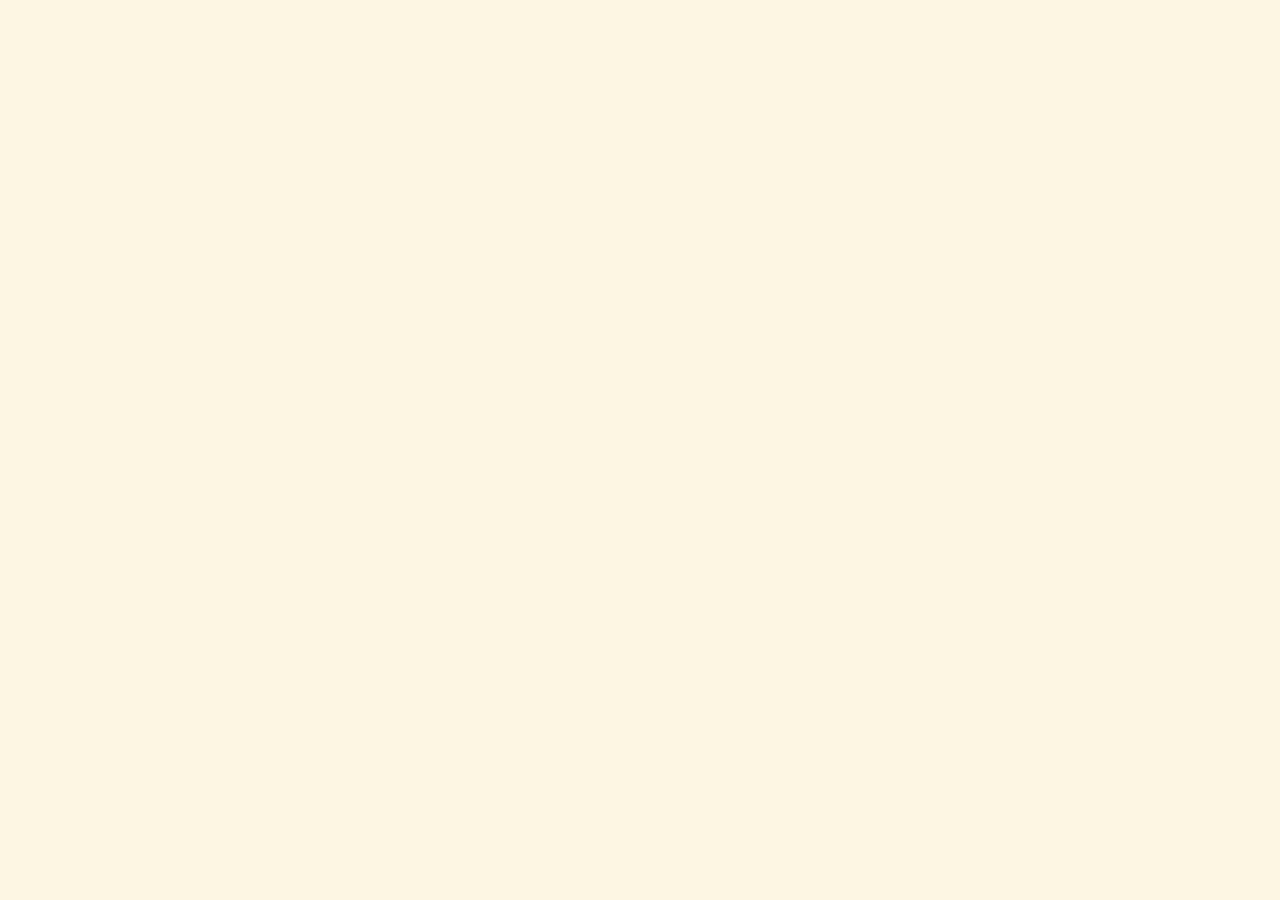
==== commit e2a195c3: "Work on examples" ====
--- a/presentation/index.html
+++ b/presentation/index.html
@@ -7,10 +7,13 @@
 		<title>Pytest desde las trincheras</title>
 
 		<link rel="stylesheet" href="css/reveal.css">
-		<link rel="stylesheet" href="css/theme/black.css">
+		<link rel="stylesheet" href="css/theme/solarized.css">
+		<link rel="stylesheet" href="css/style.css">
 
 		<!-- Theme used for syntax highlighting of code -->
 		<link rel="stylesheet" href="lib/css/zenburn.css">
+
+
 
 		<!-- Printing and PDF exports -->
 		<script>
@@ -28,8 +31,8 @@
 					<div class="slides">
 						<section>
 							<section data-markdown="presentation.md"
-							         data-separator="^\n\n\n"
-							         data-separator-vertical="^\n\n"
+							         data-separator="^\n\n"
+											 data-separator="^\n ANOTHER"
 							         data-separator-notes="^Note:"
 							         data-charset="utf-8">
 							</section>
@@ -44,6 +47,11 @@
 			// More info https://github.com/hakimel/reveal.js#configuration
 			Reveal.initialize({
 				history: true,
+				controls: false,
+				progress: false,
+				mouseWheel: true,
+				transition: "slide",
+				// transition: "none",
 
 				// More info https://github.com/hakimel/reveal.js#dependencies
 				dependencies: [
--- a/presentation/css/theme/solarized.css
+++ b/presentation/css/theme/solarized.css
@@ -0,0 +1,291 @@
+/**
+ * Solarized Light theme for reveal.js.
+ * Author: Achim Staebler
+ */
+@import url(../../lib/font/league-gothic/league-gothic.css);
+@import url(https://fonts.googleapis.com/css?family=Lato:400,700,400italic,700italic);
+/**
+ * Solarized colors by Ethan Schoonover
+ */
+html * {
+  color-profile: sRGB;
+  rendering-intent: auto; }
+
+/*********************************************
+ * GLOBAL STYLES
+ *********************************************/
+body {
+  background: #fdf6e3;
+  background-color: #fdf6e3; }
+
+.reveal {
+  font-family: "Lato", sans-serif;
+  font-size: 36px;
+  font-weight: normal;
+  color: #657b83; }
+
+::selection {
+  color: #fff;
+  background: #d33682;
+  text-shadow: none; }
+
+.reveal .slides > section,
+.reveal .slides > section > section {
+  line-height: 1.3;
+  font-weight: inherit; }
+
+/*********************************************
+ * HEADERS
+ *********************************************/
+.reveal h1,
+.reveal h2,
+.reveal h3,
+.reveal h4,
+.reveal h5,
+.reveal h6 {
+  margin: 0 0 20px 0;
+  color: #586e75;
+  font-family: "League Gothic", Impact, sans-serif;
+  font-weight: normal;
+  line-height: 1.2;
+  letter-spacing: normal;
+  text-transform: uppercase;
+  text-shadow: none;
+  word-wrap: break-word; }
+
+.reveal h1 {
+  font-size: 3.77em; }
+
+.reveal h2 {
+  font-size: 2.11em; }
+
+.reveal h3 {
+  font-size: 1.55em; }
+
+.reveal h4 {
+  font-size: 1em; }
+
+.reveal h1 {
+  text-shadow: none; }
+
+/*********************************************
+ * OTHER
+ *********************************************/
+.reveal p {
+  margin: 20px 0;
+  line-height: 1.3; }
+
+/* Ensure certain elements are never larger than the slide itself */
+.reveal img,
+.reveal video,
+.reveal iframe {
+  max-width: 95%;
+  max-height: 95%; }
+
+.reveal strong,
+.reveal b {
+  font-weight: bold; }
+
+.reveal em {
+  font-style: italic; }
+
+.reveal ol,
+.reveal dl,
+.reveal ul {
+  display: inline-block;
+  text-align: left;
+  margin: 0 0 0 1em; }
+
+.reveal ol {
+  list-style-type: decimal; }
+
+.reveal ul {
+  list-style-type: disc; }
+
+.reveal ul ul {
+  list-style-type: square; }
+
+.reveal ul ul ul {
+  list-style-type: circle; }
+
+.reveal ul ul,
+.reveal ul ol,
+.reveal ol ol,
+.reveal ol ul {
+  display: block;
+  margin-left: 40px; }
+
+.reveal dt {
+  font-weight: bold; }
+
+.reveal dd {
+  margin-left: 40px; }
+
+.reveal q,
+.reveal blockquote {
+  quotes: none; }
+
+.reveal blockquote {
+  display: block;
+  position: relative;
+  width: 70%;
+  margin: 20px auto;
+  padding: 5px;
+  font-style: italic;
+  background: rgba(255, 255, 255, 0.05);
+  box-shadow: 0px 0px 2px rgba(0, 0, 0, 0.2); }
+
+.reveal blockquote p:first-child,
+.reveal blockquote p:last-child {
+  display: inline-block; }
+
+.reveal q {
+  font-style: italic; }
+
+.reveal pre {
+  display: block;
+  position: relative;
+  width: 90%;
+  margin: 20px auto;
+  text-align: left;
+  font-size: 0.55em;
+  font-family: monospace;
+  line-height: 1.2em;
+  word-wrap: break-word;
+  box-shadow: 0px 0px 6px rgba(0, 0, 0, 0.3); }
+
+.reveal code {
+  font-family: monospace; }
+
+.reveal pre code {
+  display: block;
+  padding: 5px;
+  overflow: auto;
+  max-height: 400px;
+  word-wrap: normal; }
+
+.reveal table {
+  margin: auto;
+  border-collapse: collapse;
+  border-spacing: 0; }
+
+.reveal table th {
+  font-weight: bold; }
+
+.reveal table th,
+.reveal table td {
+  text-align: left;
+  padding: 0.2em 0.5em 0.2em 0.5em;
+  border-bottom: 1px solid; }
+
+.reveal table th[align="center"],
+.reveal table td[align="center"] {
+  text-align: center; }
+
+.reveal table th[align="right"],
+.reveal table td[align="right"] {
+  text-align: right; }
+
+.reveal table tbody tr:last-child th,
+.reveal table tbody tr:last-child td {
+  border-bottom: none; }
+
+.reveal sup {
+  vertical-align: super; }
+
+.reveal sub {
+  vertical-align: sub; }
+
+.reveal small {
+  display: inline-block;
+  font-size: 0.6em;
+  line-height: 1.2em;
+  vertical-align: top; }
+
+.reveal small * {
+  vertical-align: top; }
+
+/*********************************************
+ * LINKS
+ *********************************************/
+.reveal a {
+  color: #268bd2;
+  text-decoration: none;
+  -webkit-transition: color .15s ease;
+  -moz-transition: color .15s ease;
+  transition: color .15s ease; }
+
+.reveal a:hover {
+  color: #78b9e6;
+  text-shadow: none;
+  border: none; }
+
+.reveal .roll span:after {
+  color: #fff;
+  background: #1a6091; }
+
+/*********************************************
+ * IMAGES
+ *********************************************/
+.reveal section img {
+  margin: 15px 0px;
+  background: rgba(255, 255, 255, 0.12);
+  border: 4px solid #657b83;
+  box-shadow: 0 0 10px rgba(0, 0, 0, 0.15); }
+
+.reveal section img.plain {
+  border: 0;
+  box-shadow: none; }
+
+.reveal a img {
+  -webkit-transition: all .15s linear;
+  -moz-transition: all .15s linear;
+  transition: all .15s linear; }
+
+.reveal a:hover img {
+  background: rgba(255, 255, 255, 0.2);
+  border-color: #268bd2;
+  box-shadow: 0 0 20px rgba(0, 0, 0, 0.55); }
+
+/*********************************************
+ * NAVIGATION CONTROLS
+ *********************************************/
+.reveal .controls .navigate-left,
+.reveal .controls .navigate-left.enabled {
+  border-right-color: #268bd2; }
+
+.reveal .controls .navigate-right,
+.reveal .controls .navigate-right.enabled {
+  border-left-color: #268bd2; }
+
+.reveal .controls .navigate-up,
+.reveal .controls .navigate-up.enabled {
+  border-bottom-color: #268bd2; }
+
+.reveal .controls .navigate-down,
+.reveal .controls .navigate-down.enabled {
+  border-top-color: #268bd2; }
+
+.reveal .controls .navigate-left.enabled:hover {
+  border-right-color: #78b9e6; }
+
+.reveal .controls .navigate-right.enabled:hover {
+  border-left-color: #78b9e6; }
+
+.reveal .controls .navigate-up.enabled:hover {
+  border-bottom-color: #78b9e6; }
+
+.reveal .controls .navigate-down.enabled:hover {
+  border-top-color: #78b9e6; }
+
+/*********************************************
+ * PROGRESS BAR
+ *********************************************/
+.reveal .progress {
+  background: rgba(0, 0, 0, 0.2); }
+
+.reveal .progress span {
+  background: #268bd2;
+  -webkit-transition: width 800ms cubic-bezier(0.26, 0.86, 0.44, 0.985);
+  -moz-transition: width 800ms cubic-bezier(0.26, 0.86, 0.44, 0.985);
+  transition: width 800ms cubic-bezier(0.26, 0.86, 0.44, 0.985); }
--- a/presentation/css/style.css
+++ b/presentation/css/style.css
@@ -0,0 +1,4 @@
+.reveal section img {
+  border: 0;
+  margin: 0;
+}
